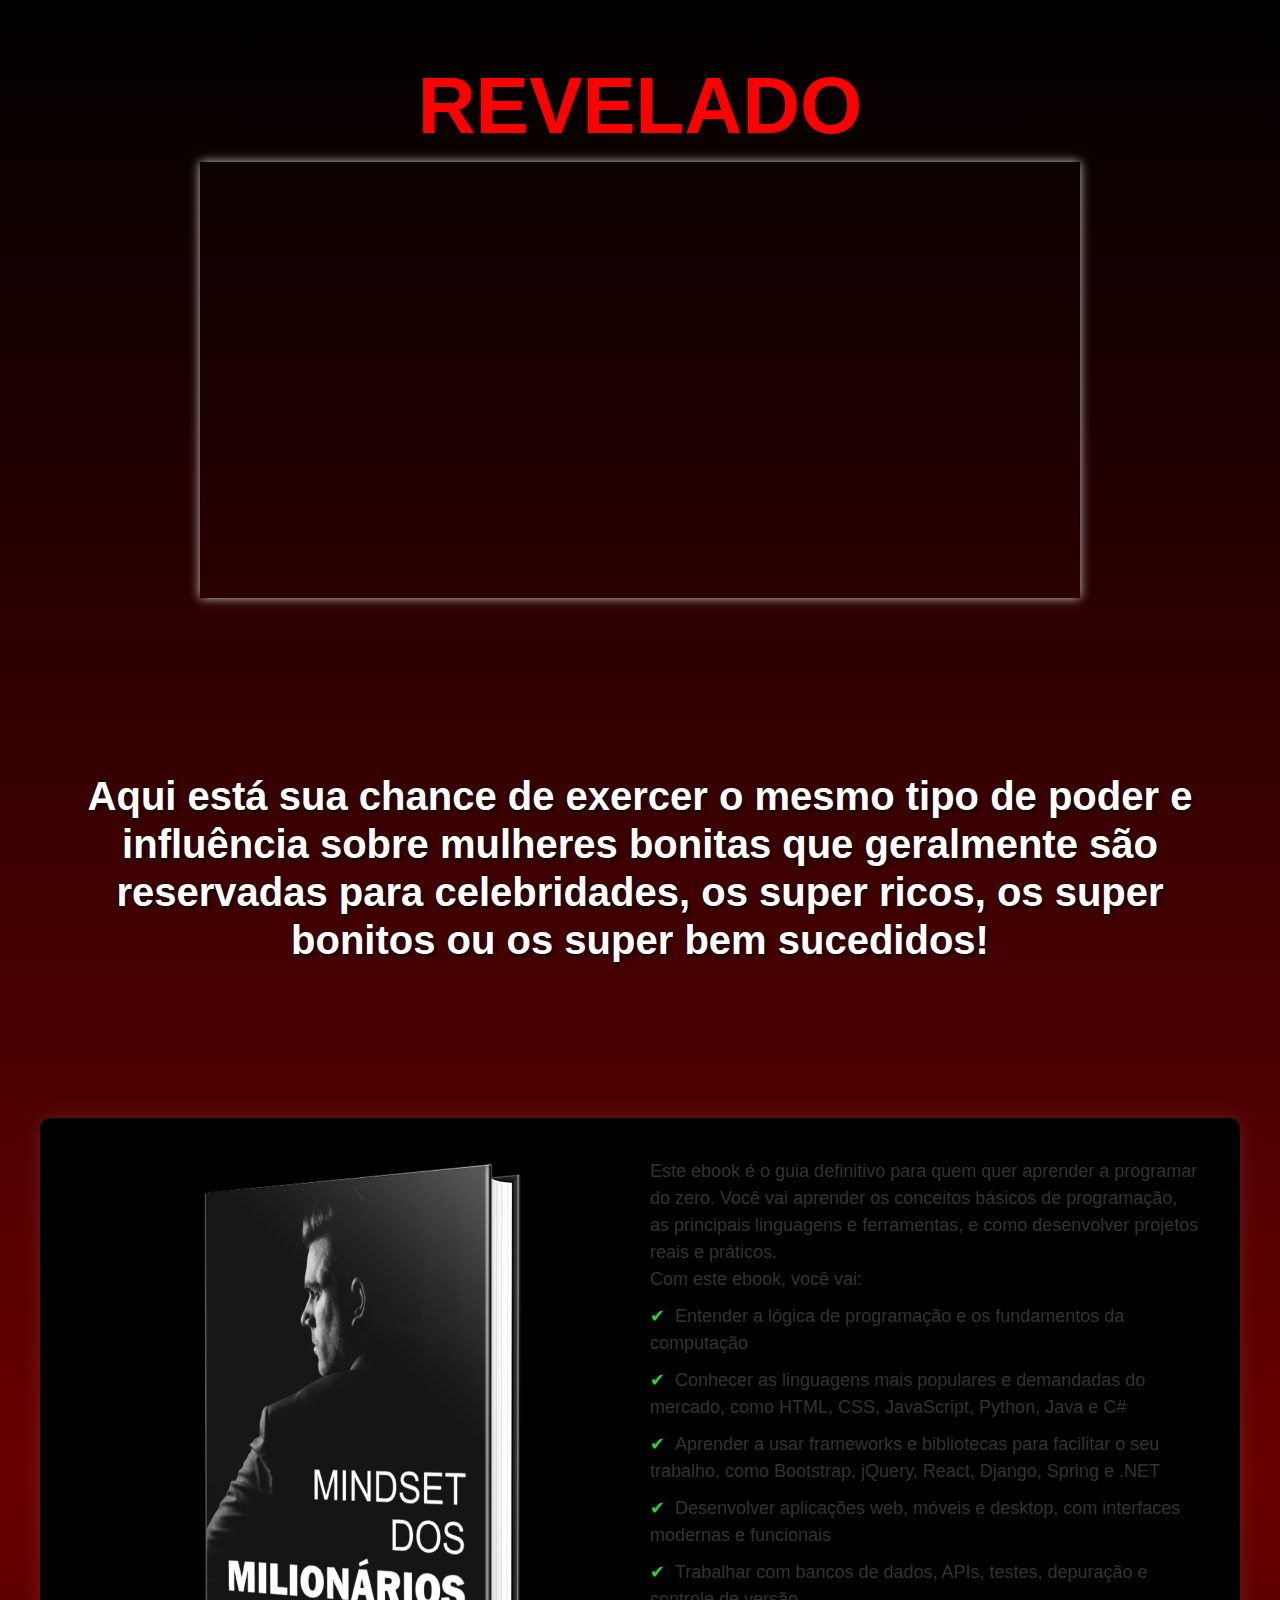
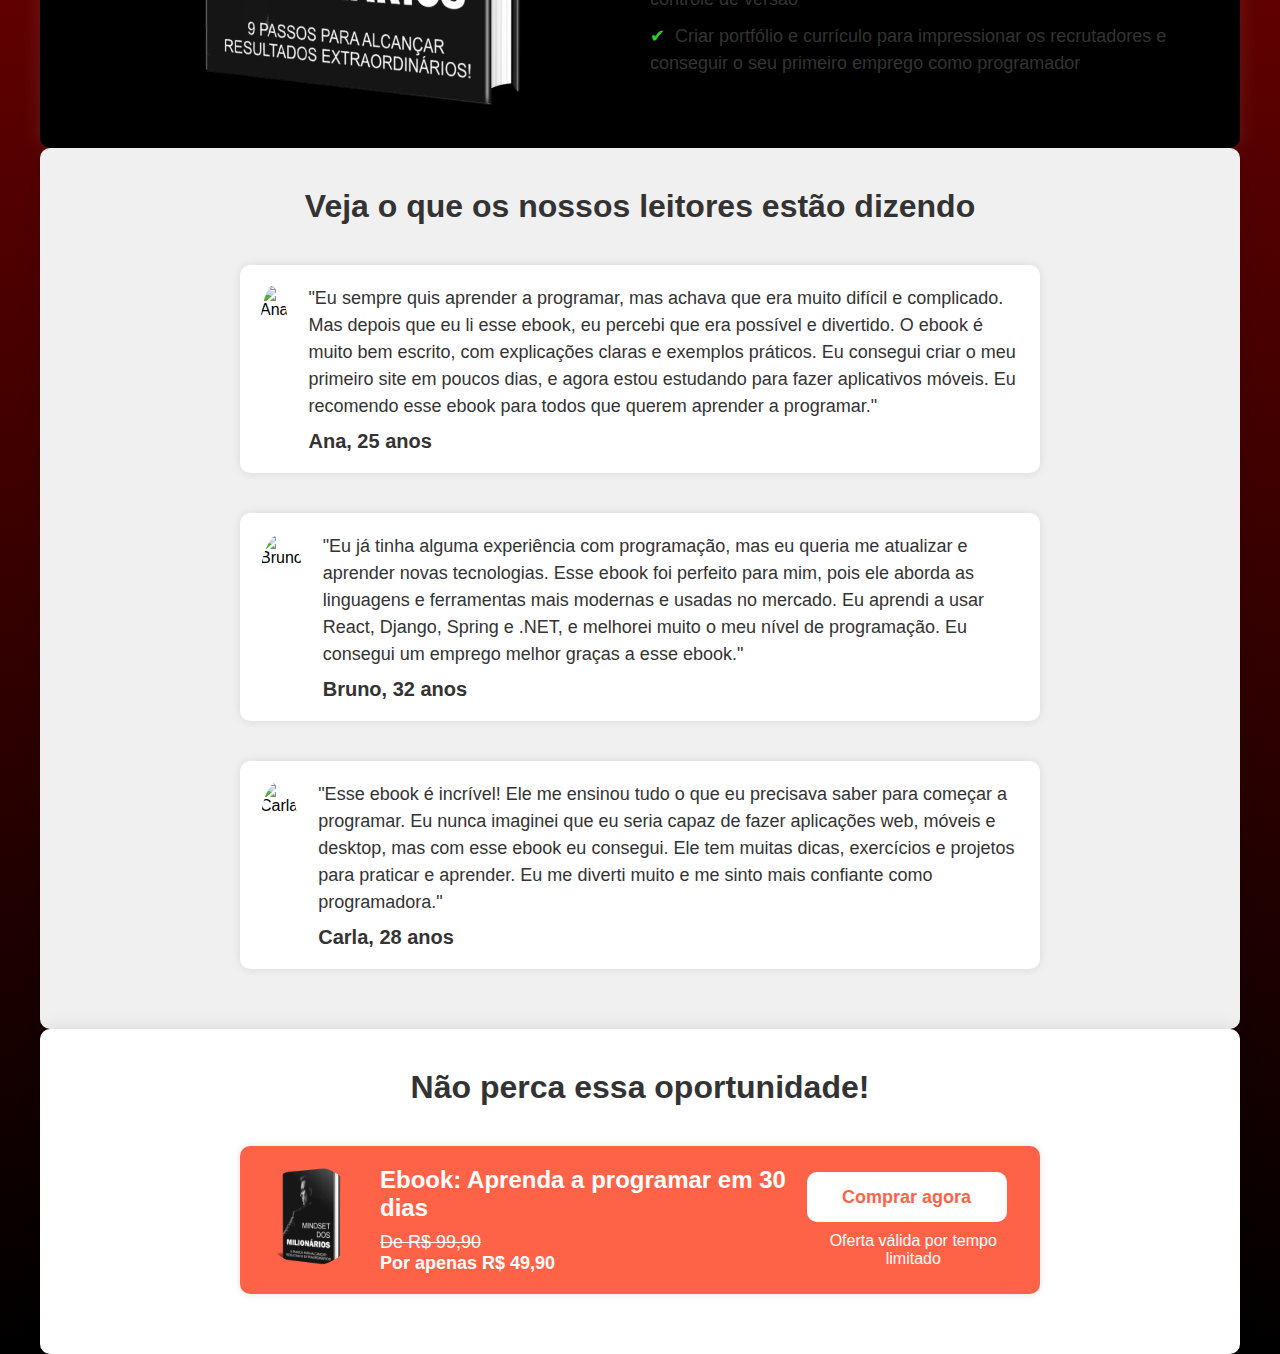
==== index.html @ 8112c2f0 "Rename index3.html to index.html" ====
<!DOCTYPE html>
<html lang="en">
<head>
  <meta charset="UTF-8">
  <meta name="viewport" content="width=device-width, initial-scale=1.0">
  <link rel="stylesheet" href="style.css">
  <title>Document</title>
</head>
<body>
  <div class="container">
    <div class="header">
      <h1 class="headerh1">REVELADO</h1>
      <iframe class="video" id="youtube-player" width="880" height="436" src="https://www.youtube.com/embed/I2xjLZo1pSc?controls=0" title="YouTube video player" frameborder="0" allow="accelerometer; autoplay; clipboard-write; encrypted-media; gyroscope; picture-in-picture; web-share" allowfullscreen></iframe>
    </div>

    <div id="buy-button" style="display: none;">
      <a href="#">Comprar agora</a>
    </div>
    
    <div class="hero">
      <h1>Aqui está sua chance de exercer o mesmo tipo de poder e influência sobre mulheres bonitas que geralmente são reservadas para celebridades, os super ricos, os super bonitos ou os super bem sucedidos!
      </h1>
    </div>
    <div class="details">
      <img src="download.png" alt="Ebook cover">
      <div>
        <p>Este ebook é o guia definitivo para quem quer aprender a programar do zero. Você vai aprender os conceitos básicos de programação, as principais linguagens e ferramentas, e como desenvolver projetos reais e práticos.</p>
        <p>Com este ebook, você vai:</p>
        <ul>
          <li>Entender a lógica de programação e os fundamentos da computação</li>
          <li>Conhecer as linguagens mais populares e demandadas do mercado, como HTML, CSS, JavaScript, Python, Java e C#</li>
          <li>Aprender a usar frameworks e bibliotecas para facilitar o seu trabalho, como Bootstrap, jQuery, React, Django, Spring e .NET</li>
          <li>Desenvolver aplicações web, móveis e desktop, com interfaces modernas e funcionais</li>
          <li>Trabalhar com bancos de dados, APIs, testes, depuração e controle de versão</li>
          <li>Criar portfólio e currículo para impressionar os recrutadores e conseguir o seu primeiro emprego como programador</li>
        </ul>
      </div>
    </div>
    <div class="testimonials">
      <h2>Veja o que os nossos leitores estão dizendo</h2>
      <div class="card">
        <img src="https://i.imgur.com/1Xw7QJN.jpg" alt="Ana">
        <div class="content">
          <p>"Eu sempre quis aprender a programar, mas achava que era muito difícil e complicado. Mas depois que eu li esse ebook, eu percebi que era possível e divertido. O ebook é muito bem escrito, com explicações claras e exemplos práticos. Eu consegui criar o meu primeiro site em poucos dias, e agora estou estudando para fazer aplicativos móveis. Eu recomendo esse ebook para todos que querem aprender a programar."</p>
          <div class="name">Ana, 25 anos</div>
        </div>
      </div>
      <div class="card">
        <img src="https://i.imgur.com/4U2GDeC.jpg" alt="Bruno">
        <div class="content">
          <p>"Eu já tinha alguma experiência com programação, mas eu queria me atualizar e aprender novas tecnologias. Esse ebook foi perfeito para mim, pois ele aborda as linguagens e ferramentas mais modernas e usadas no mercado. Eu aprendi a usar React, Django, Spring e .NET, e melhorei muito o meu nível de programação. Eu consegui um emprego melhor graças a esse ebook."</p>
          <div class="name">Bruno, 32 anos</div>
        </div>
      </div>
      <div class="card">
        <img src="https://i.imgur.com/rWYtZaT.jpg" alt="Carla">
        <div class="content">
          <p>"Esse ebook é incrível! Ele me ensinou tudo o que eu precisava saber para começar a programar. Eu nunca imaginei que eu seria capaz de fazer aplicações web, móveis e desktop, mas com esse ebook eu consegui. Ele tem muitas dicas, exercícios e projetos para praticar e aprender. Eu me diverti muito e me sinto mais confiante como programadora."</p>
          <div class="name">Carla, 28 anos</div>
        </div>
      </div>
    </div>
    <div class="price">
      <h2>Não perca essa oportunidade!</h2>
      <div class="offer">
        <div class="left">
          <img src="download.png" alt="Ebook cover">
          <div class="info">
            <h3>Ebook: Aprenda a programar em 30 dias</h3>
            <div class="old">De R$ 99,90</div>
            <div class="new">Por apenas R$ 49,90</div>
          </div>
        </div>
        <div class="right">
          <a href="#">Comprar agora</a>
          <p>Oferta válida por tempo limitado</p>
        </div>
      </div>
    </div>
  </div>
</body>
</html>
---- style.css ----
* {
  box-sizing: border-box;
  margin: 0;
  padding: 0;
}

body {
  font-family: "Poppins", sans-serif;
  margin: 0;
  padding: 0;
  background: linear-gradient(to bottom, #000000, #690000, #000000); /* Fundo de toda a página */
}

.container {
  width: 100%;
  max-width: 1200px; /* Limita a largura para melhor legibilidade */
  margin: 0 auto;
}

.header {
  height: auto;
  min-height: 80px; /* Adicione uma altura mínima para garantir espaço para o conteúdo */
  display: flex;
  flex-direction: column;
  align-items: center;
  justify-content: center;
  padding: 20px; /* Adicione um preenchimento uniforme para afastar o conteúdo das bordas */
}

.header p {
  font-size: 18px;
  color: #000000;
  line-height: 1.5;
  text-align: center; /* Centralize o texto do parágrafo */
  margin-top: 10px; /* Adicione uma margem superior para separar o parágrafo do título */
}

.headerh1 {
  font-size: 5rem;
  font-weight: bold;
  color: #ff0000;
  margin-bottom: 10px;
  margin-top: 40px;
  text-align: center;
}

.video {
  box-shadow: 0 0 10px #ffffffc8;
}

@media (max-width: 768px) {
  .header {
    height: auto; /* Altura automática para acomodar o conteúdo */
    padding-bottom: 20px; /* Espaçamento inferior para separar do conteúdo abaixo */
  }
}

.logo {
  font-size: 32px;
  font-weight: bold;
  color: #333333;
  text-decoration: none;
}

.nav {
  display: flex;
  gap: 20px;
}

.nav a {
  text-decoration: none;
  color: #333333;
  font-size: 18px;
  transition: color 0.3s ease; /* Efeito de transição de cor suave */
}

.nav a:hover {
  color: #ff6347; /* Tom de vermelho mais escuro no hover */
}

.hero {
  background-image: url("https://i.imgur.com/9Z4yQ0B.jpg");
  background-size: cover;
  background-position: center;
  height: 500px;
  display: flex;
  align-items: center;
  justify-content: center;
  text-align: center; /* Centralizar texto */
  color: #ffffff; /* Texto branco para melhor contraste */
}

.hero h1 {
  font-size: 2.5rem;
  line-height: 1.2;
  text-shadow: 2px 2px 4px rgba(0, 0, 0, 0.8); /* Sombra no texto para melhor legibilidade */
}

.details {
  background-color: #000000;
  padding: 40px;
  display: grid;
  grid-template-columns: 1fr 1fr;
  gap: 20px;
  border-radius: 10px;
  box-shadow: 0 0 20px rgba(253, 253, 253, 0.1); /* Adiciona sombra para destacar do fundo */
}

.details img {
  width: 100%;
  height: auto;
  border-radius: 8px; /* Borda arredondada para as imagens */
}

.details p {
  font-size: 18px;
  color: #333333;
  line-height: 1.5;
}

.details ul {
  list-style: none;
  font-size: 18px;
  color: #333333;
  line-height: 1.5;
}

.details li {
  margin: 10px 0;
}

.details li::before {
  content: "✔";
  color: #32cd32;
  margin-right: 10px;
}

.testimonials {
  background-color: #f0f0f0;
  padding: 40px;
  display: flex;
  flex-direction: column;
  align-items: center;
  border-radius: 10px;
  box-shadow: 0 0 20px rgba(0, 0, 0, 0.1);
}

.testimonials h2 {
  font-size: 32px;
  color: #333333;
  margin-bottom: 20px;
}

.testimonials .card {
  width: 80%;
  max-width: 800px;
  background-color: #ffffff;
  box-shadow: 0 0 10px rgba(0, 0, 0, 0.1);
  padding: 20px;
  margin: 20px 0;
  display: flex;
  gap: 20px;
  border-radius: 10px;
}

.testimonials .card img {
  width: 100px;
  height: 100px;
  border-radius: 50%;
}

.testimonials .card .content {
  display: flex;
  flex-direction: column;
  justify-content: center;
}

.testimonials .card .content p {
  font-size: 18px;
  color: #333333;
  line-height: 1.5;
  margin-bottom: 10px;
}

.testimonials .card .content .name {
  font-size: 20px;
  font-weight: bold;
  color: #333333;
}

.price {
  background-color: #ffffff;
  padding: 40px;
  display: flex;
  flex-direction: column;
  align-items: center;
  border-radius: 10px;
  box-shadow: 0 0 20px rgba(0, 0, 0, 0.1);
}

.price h2 {
  font-size: 32px;
  color: #333333;
  margin-bottom: 20px;
}

.price .offer {
  width: 80%;
  max-width: 800px;
  background-color: #ff6347;
  box-shadow: 0 0 10px rgba(0, 0, 0, 0.1);
  padding: 20px;
  margin: 20px 0;
  display: flex;
  align-items: center;
  justify-content: space-between;
  border-radius: 10px;
}

.price .offer .left {
  display: flex;
  gap: 20px;
}

.price .offer .left img {
  width: 100px;
  height: 100px;
  border-radius: 50%;
}

.price .offer .left .info {
  display: flex;
  flex-direction: column;
  justify-content: center;
}

.price .offer .left .info h3 {
  font-size: 24px;
  color: #ffffff;
  margin-bottom: 10px;
}

.price .offer .left .info .old {
  font-size: 18px;
  color: #ffffff;
  text-decoration: line-through;
  margin-right: 10px;
}

.price .offer .left .info .new {
  font-size: 18px;
  color: #ffffff;
  font-weight: bold;
}

.price .offer .right {
  display: flex;
  flex-direction: column;
  justify-content: center;
}

.price .offer .right a {
  display: block;
  width: 200px;
  height: 50px;
  background-color: #ffffff;
  color: #ff6347;
  font-size: 18px;
  font-weight: bold;
  text-align: center;
  line-height: 50px;
  text-decoration: none;
  border-radius: 10px;
  margin-bottom: 10px;
  transition: background-color 0.3s ease; /* Efeito de transição de cor suave */
}

.price .offer .right a:hover {
  background-color: #ffcccc;
}

.price .offer .right p {
  font-size: 16px;
  color: #ffffff;
  text-align: center;
}

@media (max-width: 768px) {
  .header {
    flex-direction: column;
    height: auto;
    padding-bottom: 20px;
  }

  .nav {
    flex-direction: column;
    align-items: center;
    gap: 10px;
  }

  .hero {
    height: 300px;
  }

  .details {
    grid-template-columns: 1fr;
  }

  .testimonials .card,
  .price .offer {
    width: 100%;
  }

  .hero {
    height: 300px; /* Ajuste a altura para dispositivos móveis conforme necessário */
    padding: 10px;
  }

  .hero h1 {
    font-size: 1.5rem; /* Ajuste o tamanho da fonte para dispositivos móveis */
  }
}
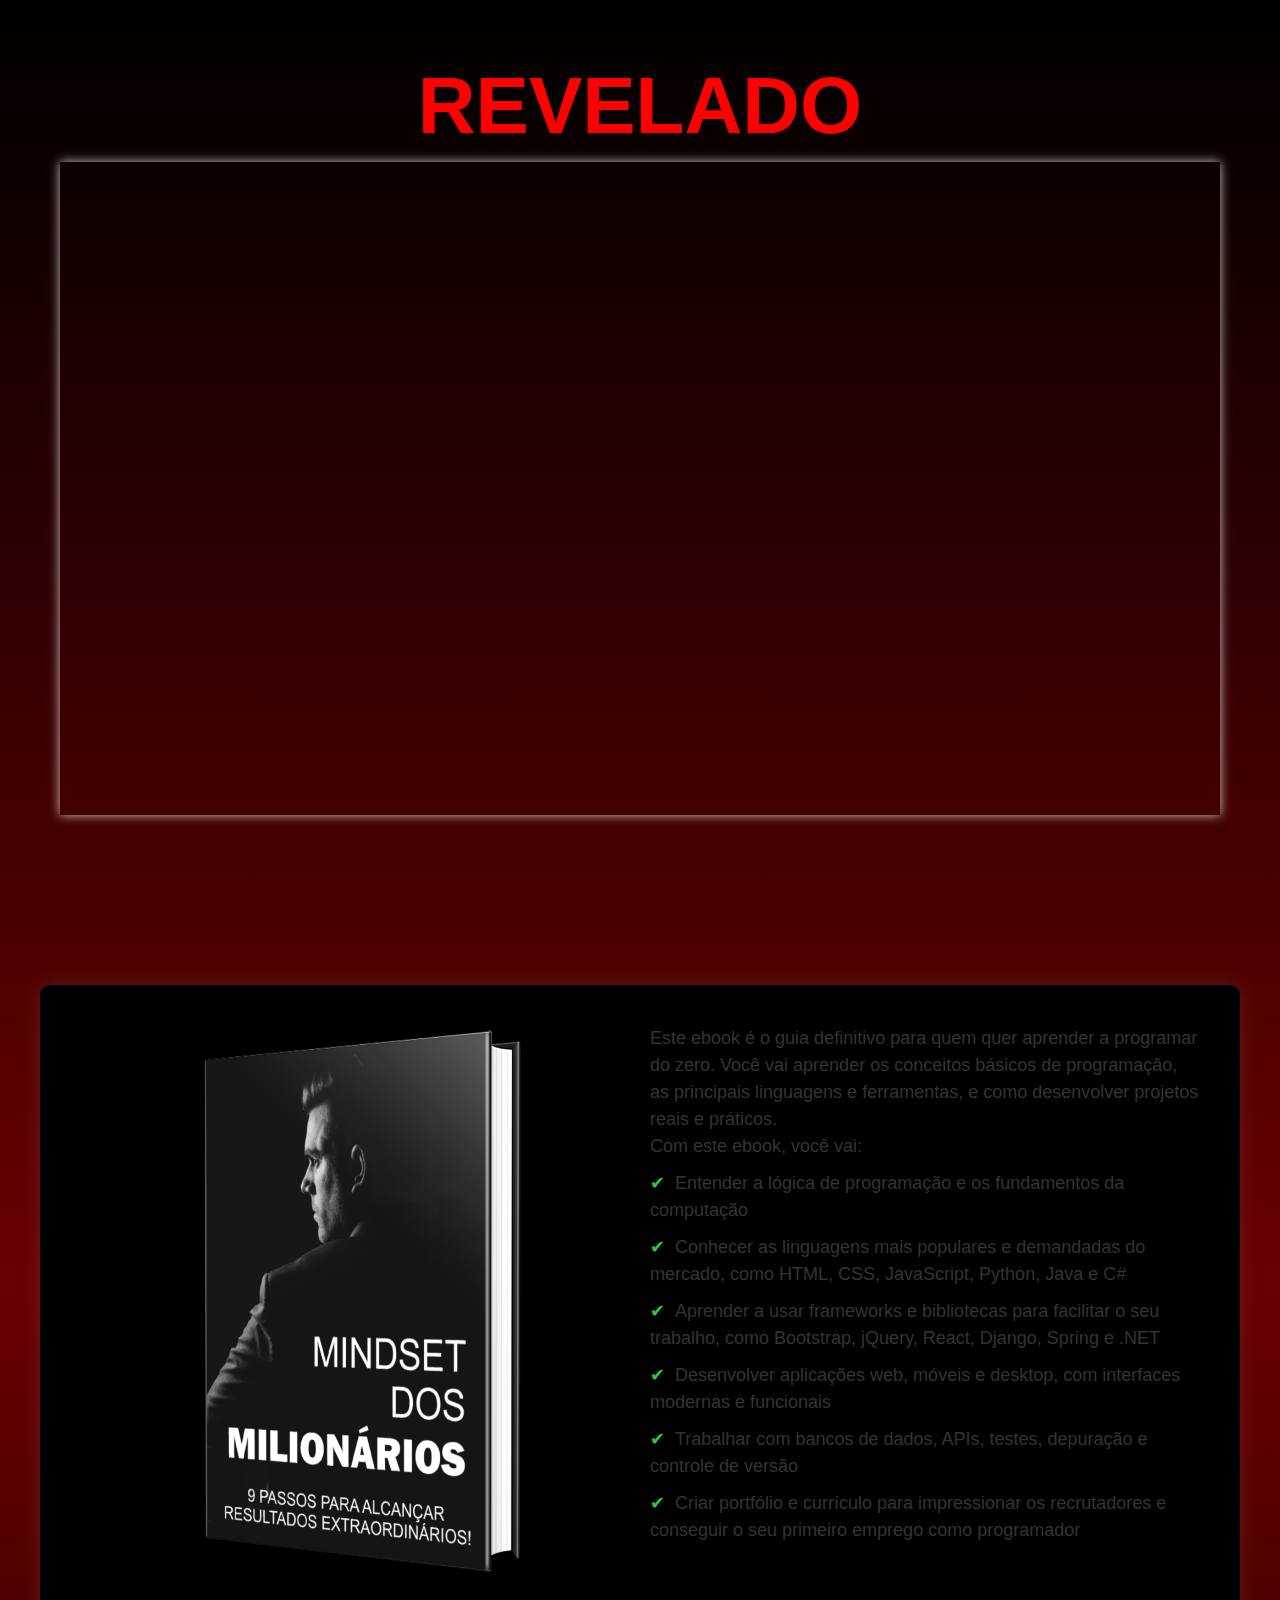
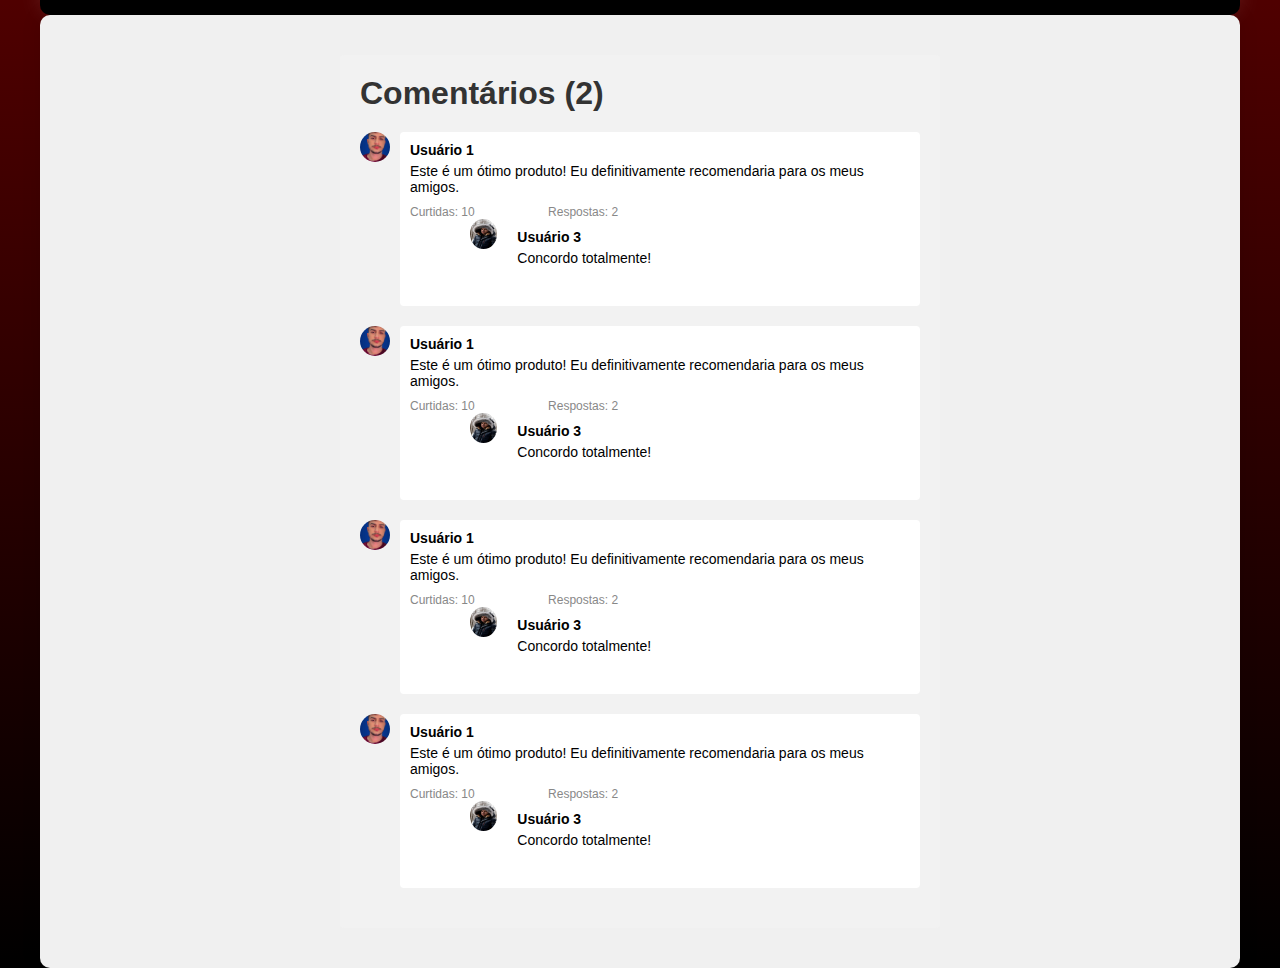
==== commit 47e171c6: "a" ====
--- a/index.html
+++ b/index.html
@@ -9,18 +9,19 @@
 <body>
   <div class="container">
     <div class="header">
-      <h1 class="headerh1">REVELADO</h1>
-      <iframe class="video" id="youtube-player" width="880" height="436" src="https://www.youtube.com/embed/I2xjLZo1pSc?controls=0" title="YouTube video player" frameborder="0" allow="accelerometer; autoplay; clipboard-write; encrypted-media; gyroscope; picture-in-picture; web-share" allowfullscreen></iframe>
+      <h1 >REVELADO</h1>
+      <div class="video-container">
+        <iframe class="video" id="youtube-player" width="880" height="436" src="https://www.youtube.com/embed/chqkLOXbfx8?si=S1olrS-3eyFEH2Bx&controls=0&enablejsapi=1" title="YouTube video player" frameborder="0" allow="accelerometer; clipboard-write; encrypted-media; gyroscope; picture-in-picture; web-share" allowfullscreen></iframe>
+      </div>
     </div>
 
     <div id="buy-button" style="display: none;">
       <a href="#">Comprar agora</a>
     </div>
-    
-    <div class="hero">
+    <!-- <div class="hero">
       <h1>Aqui está sua chance de exercer o mesmo tipo de poder e influência sobre mulheres bonitas que geralmente são reservadas para celebridades, os super ricos, os super bonitos ou os super bem sucedidos!
       </h1>
-    </div>
+    </div> -->
     <div class="details">
       <img src="download.png" alt="Ebook cover">
       <div>
@@ -37,7 +38,7 @@
       </div>
     </div>
     <div class="testimonials">
-      <h2>Veja o que os nossos leitores estão dizendo</h2>
+     <!--  <h2>Veja o que os nossos leitores estão dizendo</h2>
       <div class="card">
         <img src="https://i.imgur.com/1Xw7QJN.jpg" alt="Ana">
         <div class="content">
@@ -58,25 +59,114 @@
           <p>"Esse ebook é incrível! Ele me ensinou tudo o que eu precisava saber para começar a programar. Eu nunca imaginei que eu seria capaz de fazer aplicações web, móveis e desktop, mas com esse ebook eu consegui. Ele tem muitas dicas, exercícios e projetos para praticar e aprender. Eu me diverti muito e me sinto mais confiante como programadora."</p>
           <div class="name">Carla, 28 anos</div>
         </div>
+      </div> -->
+
+      <div class="comments-section">
+        <h2>Comentários <span id="total-comments">(2)</span></h2>
+        <ol>
+          <li class="comment">
+            <img src="76e785e1-65db-4d24-b01f-11563d060531.jpg" alt="User 1">
+            <div class="comment-content">
+              <h3>Usuário 1</h3>
+              <p>Este é um ótimo produto! Eu definitivamente recomendaria para os meus amigos.</p>
+              <div class="comment-footer">
+                <span class="likes">Curtidas: <span id="likes-user1">10</span></span>
+                <span class="replies">Respostas: <span id="replies-user1">2</span></span>
+              </div>
+              <ol class="replies">
+                <li class="reply">
+                  <img src="add8cbf2-fa6e-48b3-83b2-0240867ecf61.jpg" alt="User 3">
+                  <div class="reply-content">
+                    <h4>Usuário 3</h4>
+                    <p>Concordo totalmente!</p>
+                  </div>
+                </li>
+                <!-- Adicione mais respostas conforme necessário -->
+              </ol>
+            </div>
+          </li>
+          <!-- Adicione mais comentários conforme necessário -->
+        </ol>
+
+        <ol>
+          <li class="comment">
+            <img src="76e785e1-65db-4d24-b01f-11563d060531.jpg" alt="User 1">
+            <div class="comment-content">
+              <h3>Usuário 1</h3>
+              <p>Este é um ótimo produto! Eu definitivamente recomendaria para os meus amigos.</p>
+              <div class="comment-footer">
+                <span class="likes">Curtidas: <span id="likes-user1">10</span></span>
+                <span class="replies">Respostas: <span id="replies-user1">2</span></span>
+              </div>
+              <ol class="replies">
+                <li class="reply">
+                  <img src="add8cbf2-fa6e-48b3-83b2-0240867ecf61.jpg" alt="User 3">
+                  <div class="reply-content">
+                    <h4>Usuário 3</h4>
+                    <p>Concordo totalmente!</p>
+                  </div>
+                </li>
+                <!-- Adicione mais respostas conforme necessário -->
+              </ol>
+            </div>
+          </li>
+          <!-- Adicione mais comentários conforme necessário -->
+        </ol>
+
+        <ol>
+          <li class="comment">
+            <img src="76e785e1-65db-4d24-b01f-11563d060531.jpg" alt="User 1">
+            <div class="comment-content">
+              <h3>Usuário 1</h3>
+              <p>Este é um ótimo produto! Eu definitivamente recomendaria para os meus amigos.</p>
+              <div class="comment-footer">
+                <span class="likes">Curtidas: <span id="likes-user1">10</span></span>
+                <span class="replies">Respostas: <span id="replies-user1">2</span></span>
+              </div>
+              <ol class="replies">
+                <li class="reply">
+                  <img src="add8cbf2-fa6e-48b3-83b2-0240867ecf61.jpg" alt="User 3">
+                  <div class="reply-content">
+                    <h4>Usuário 3</h4>
+                    <p>Concordo totalmente!</p>
+                  </div>
+                </li>
+                <!-- Adicione mais respostas conforme necessário -->
+              </ol>
+            </div>
+          </li>
+          <!-- Adicione mais comentários conforme necessário -->
+        </ol>
+
+        <ol>
+          <li class="comment">
+            <img src="76e785e1-65db-4d24-b01f-11563d060531.jpg" alt="User 1">
+            <div class="comment-content">
+              <h3>Usuário 1</h3>
+              <p>Este é um ótimo produto! Eu definitivamente recomendaria para os meus amigos.</p>
+              <div class="comment-footer">
+                <span class="likes">Curtidas: <span id="likes-user1">10</span></span>
+                <span class="replies">Respostas: <span id="replies-user1">2</span></span>
+              </div>
+              <ol class="replies">
+                <li class="reply">
+                  <img src="add8cbf2-fa6e-48b3-83b2-0240867ecf61.jpg" alt="User 3">
+                  <div class="reply-content">
+                    <h4>Usuário 3</h4>
+                    <p>Concordo totalmente!</p>
+                  </div>
+                </li>
+                <!-- Adicione mais respostas conforme necessário -->
+              </ol>
+            </div>
+          </li>
+          <!-- Adicione mais comentários conforme necessário -->
+        </ol>
       </div>
+      
+  
     </div>
-    <div class="price">
-      <h2>Não perca essa oportunidade!</h2>
-      <div class="offer">
-        <div class="left">
-          <img src="download.png" alt="Ebook cover">
-          <div class="info">
-            <h3>Ebook: Aprenda a programar em 30 dias</h3>
-            <div class="old">De R$ 99,90</div>
-            <div class="new">Por apenas R$ 49,90</div>
-          </div>
-        </div>
-        <div class="right">
-          <a href="#">Comprar agora</a>
-          <p>Oferta válida por tempo limitado</p>
-        </div>
-      </div>
-    </div>
-  </div>
+  <script src="script.js"></script>
+  <script src="https://www.youtube.com/iframe_api"></script>
 </body>
-</html>
+</html>--- a/style.css
+++ b/style.css
@@ -25,6 +25,7 @@
   align-items: center;
   justify-content: center;
   padding: 20px; /* Adicione um preenchimento uniforme para afastar o conteúdo das bordas */
+  margin-bottom: 30px;
 }
 
 .header p {
@@ -35,7 +36,7 @@
   margin-top: 10px; /* Adicione uma margem superior para separar o parágrafo do título */
 }
 
-.headerh1 {
+.header h1 {
   font-size: 5rem;
   font-weight: bold;
   color: #ff0000;
@@ -44,16 +45,66 @@
   text-align: center;
 }
 
-.video {
+.video-container {
+  position: relative;
+  width: 100%;
+  height: 0;
+  padding-bottom: 56.25%; /* Proporção 16:9 */
+}
+.video-container iframe {
+  position: absolute;
+  top: 0;
+  left: 0;
+  width: 100%;
+  height: 100%;
+}
+
+.video{
   box-shadow: 0 0 10px #ffffffc8;
 }
 
 @media (max-width: 768px) {
   .header {
-    height: auto; /* Altura automática para acomodar o conteúdo */
-    padding-bottom: 20px; /* Espaçamento inferior para separar do conteúdo abaixo */
-  }
-}
+    height: auto; 
+    padding-bottom: 20px; 
+  }
+}
+
+@keyframes pulse{
+  0% {
+    transform: scale(1);
+  }
+  50% {
+    transform: scale(1.1);
+  }
+  100% {
+    transform: scale(1);
+  }
+}
+
+#buy-button {
+  display: none;
+  text-align: center; 
+  margin-top: 20px; 
+}
+
+#buy-button a {
+  display: inline-block;
+  padding: 12px 24px; 
+  font-size: 18px; 
+  font-weight: bold; 
+  color: #ffffff; 
+  background-color: #ff6347; 
+  border-radius: 4px; 
+  text-decoration: none; 
+  transition: background-color 0.3s ease;
+  animation: pulse 2s infinite;
+}
+
+#buy-button a:hover {
+  background-color: #ff0000; /
+}
+
 
 .logo {
   font-size: 32px;
@@ -79,7 +130,6 @@
 }
 
 .hero {
-  background-image: url("https://i.imgur.com/9Z4yQ0B.jpg");
   background-size: cover;
   background-position: center;
   height: 500px;
@@ -102,6 +152,7 @@
   display: grid;
   grid-template-columns: 1fr 1fr;
   gap: 20px;
+  margin-top: 150px;
   border-radius: 10px;
   box-shadow: 0 0 20px rgba(253, 253, 253, 0.1); /* Adiciona sombra para destacar do fundo */
 }
@@ -188,108 +239,16 @@
   color: #333333;
 }
 
-.price {
-  background-color: #ffffff;
-  padding: 40px;
-  display: flex;
-  flex-direction: column;
-  align-items: center;
-  border-radius: 10px;
-  box-shadow: 0 0 20px rgba(0, 0, 0, 0.1);
-}
-
-.price h2 {
-  font-size: 32px;
-  color: #333333;
-  margin-bottom: 20px;
-}
-
-.price .offer {
-  width: 80%;
-  max-width: 800px;
-  background-color: #ff6347;
-  box-shadow: 0 0 10px rgba(0, 0, 0, 0.1);
-  padding: 20px;
-  margin: 20px 0;
-  display: flex;
-  align-items: center;
-  justify-content: space-between;
-  border-radius: 10px;
-}
-
-.price .offer .left {
-  display: flex;
-  gap: 20px;
-}
-
-.price .offer .left img {
-  width: 100px;
-  height: 100px;
-  border-radius: 50%;
-}
-
-.price .offer .left .info {
-  display: flex;
-  flex-direction: column;
-  justify-content: center;
-}
-
-.price .offer .left .info h3 {
-  font-size: 24px;
-  color: #ffffff;
-  margin-bottom: 10px;
-}
-
-.price .offer .left .info .old {
-  font-size: 18px;
-  color: #ffffff;
-  text-decoration: line-through;
-  margin-right: 10px;
-}
-
-.price .offer .left .info .new {
-  font-size: 18px;
-  color: #ffffff;
-  font-weight: bold;
-}
-
-.price .offer .right {
-  display: flex;
-  flex-direction: column;
-  justify-content: center;
-}
-
-.price .offer .right a {
-  display: block;
-  width: 200px;
-  height: 50px;
-  background-color: #ffffff;
-  color: #ff6347;
-  font-size: 18px;
-  font-weight: bold;
-  text-align: center;
-  line-height: 50px;
-  text-decoration: none;
-  border-radius: 10px;
-  margin-bottom: 10px;
-  transition: background-color 0.3s ease; /* Efeito de transição de cor suave */
-}
-
-.price .offer .right a:hover {
-  background-color: #ffcccc;
-}
-
-.price .offer .right p {
-  font-size: 16px;
-  color: #ffffff;
-  text-align: center;
-}
 
 @media (max-width: 768px) {
-  .header {
+  .header { 
     flex-direction: column;
     height: auto;
     padding-bottom: 20px;
+  }
+
+  .header h1 {
+    font-size: 3rem;
   }
 
   .nav {
@@ -304,6 +263,7 @@
 
   .details {
     grid-template-columns: 1fr;
+    margin-top: 30rem;
   }
 
   .testimonials .card,
@@ -320,3 +280,109 @@
     font-size: 1.5rem; /* Ajuste o tamanho da fonte para dispositivos móveis */
   }
 }
+
+
+.comments-section {
+  width: 100%;
+  max-width: 600px;
+  margin: 0 auto;
+  padding: 20px;
+  background-color: #f2f2f2;
+  border-radius: 4px;
+}
+
+.comment, .reply {
+  list-style-type: none;
+  display: flex;
+  margin-bottom: 20px;
+}
+
+.comment img, .reply img {
+  width: 50px;
+  height: 50px;
+  border-radius: 50%;
+  margin-right: 10px;
+}
+
+.comment-content, .reply-content {
+  background-color: #ffffff;
+  padding: 10px;
+  border-radius: 4px;
+  width: 100%;
+}
+
+.comment-content h3, .reply-content h4 {
+  margin: 0;
+  font-size: 14px;
+  font-weight: bold;
+}
+
+.comment-content p, .reply-content p {
+  margin: 5px 0 0;
+  font-size: 14px;
+}
+
+.comment-footer {
+  margin-top: 10px;
+  font-size: 12px;
+  color: #888888;
+}
+
+.comment-footer .likes,
+.comment-footer .replies {
+  margin-right: 10px;
+}
+
+.replies {
+  margin-left: 60px;
+}
+
+/* Estilos para telas maiores que 600px */
+@media only screen and (min-width: 600px) {
+  .comments-section {
+    width: 80%;
+    margin: auto;
+  }
+
+  .comment {
+    display: flex;
+  }
+
+  .comment img {
+    width: 50px;
+    height: 50px;
+    margin-right: 15px;
+  }
+
+  .comment img, .reply img {
+    width: 30px;
+    height: 30px;
+    border-radius: 50%;
+    margin-right: 10px;
+  }
+}
+
+/* Estilos para telas menores que 600px */
+@media only screen and (max-width: 600px) {
+  .comments-section {
+    width: 100%;
+  }
+
+  .comment {
+    display: block;
+  }
+
+  .comment img {
+    width: 100px;
+    height: 100px;
+    margin-bottom: 15px;
+  }
+
+  .comment img, .reply img {
+    width: 30px;
+    height: 30px;
+    border-radius: 50%;
+    margin-right: 10px;
+  }
+  
+}
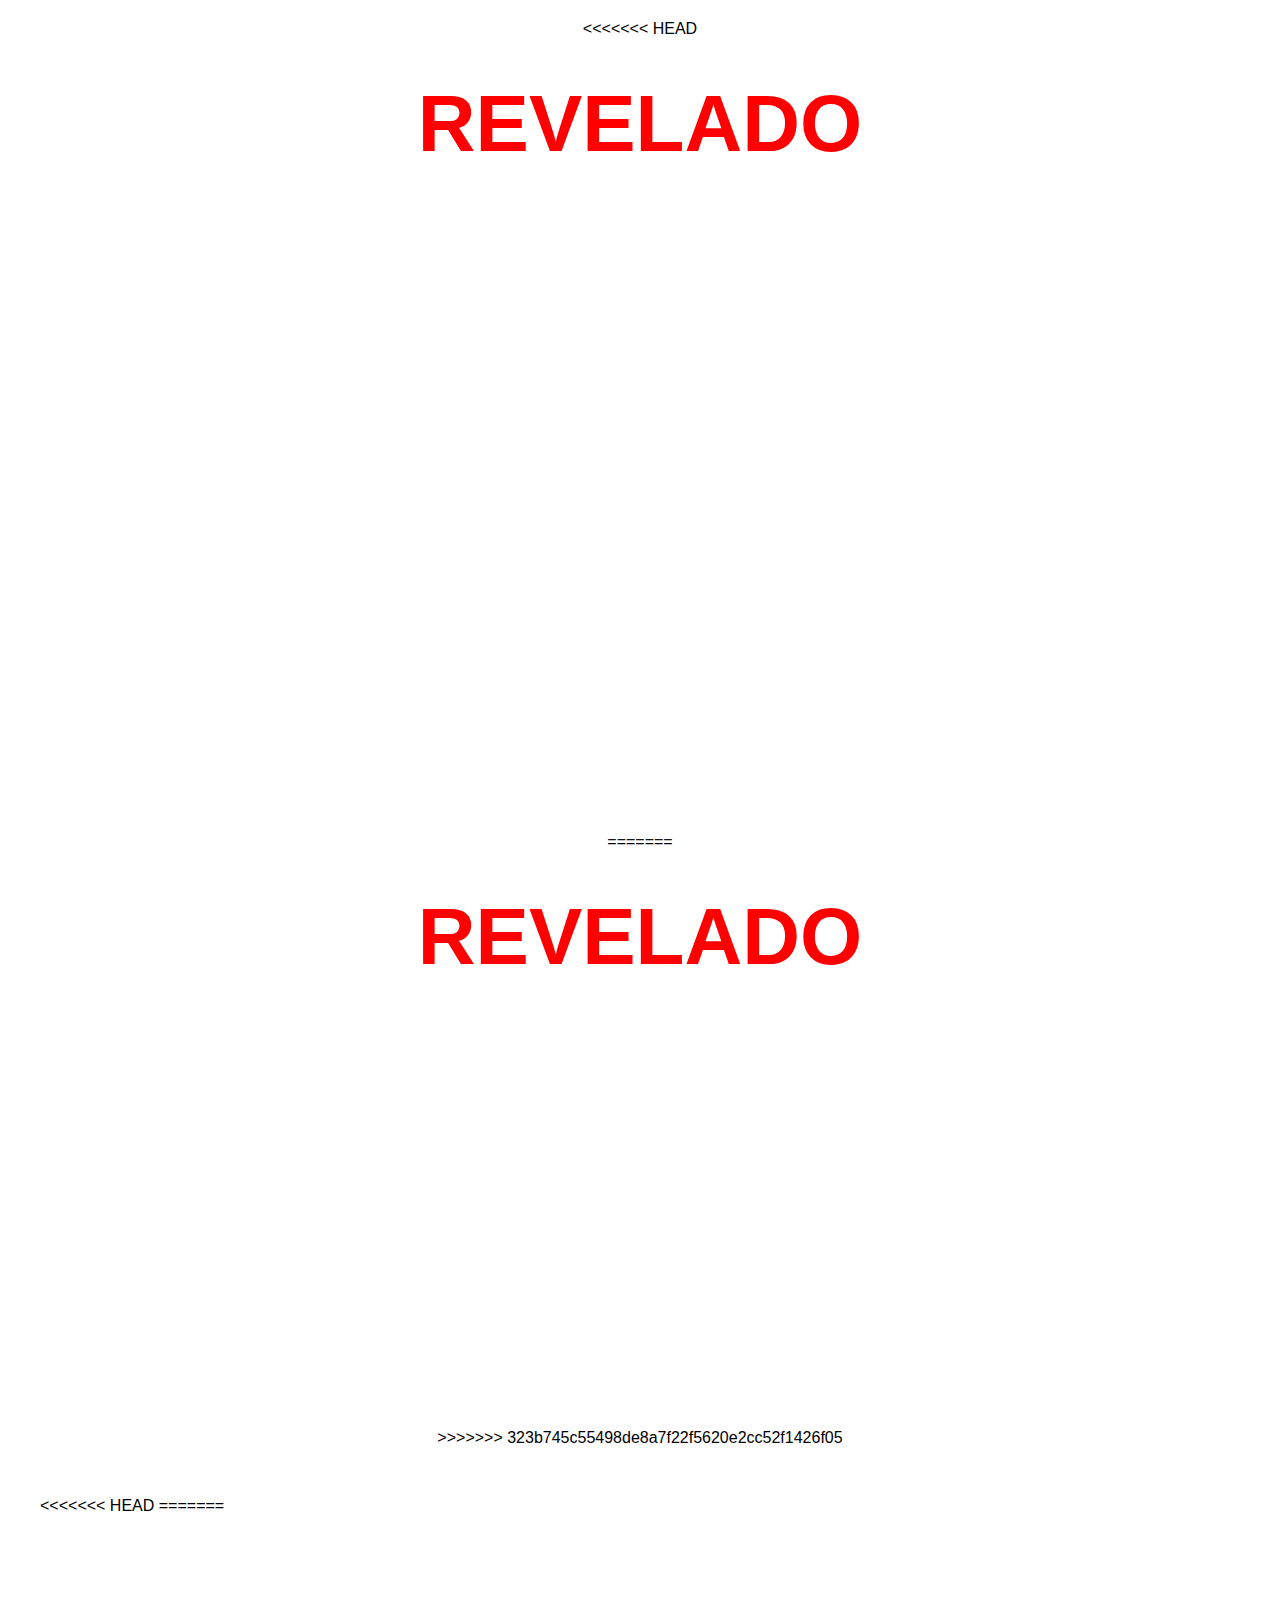
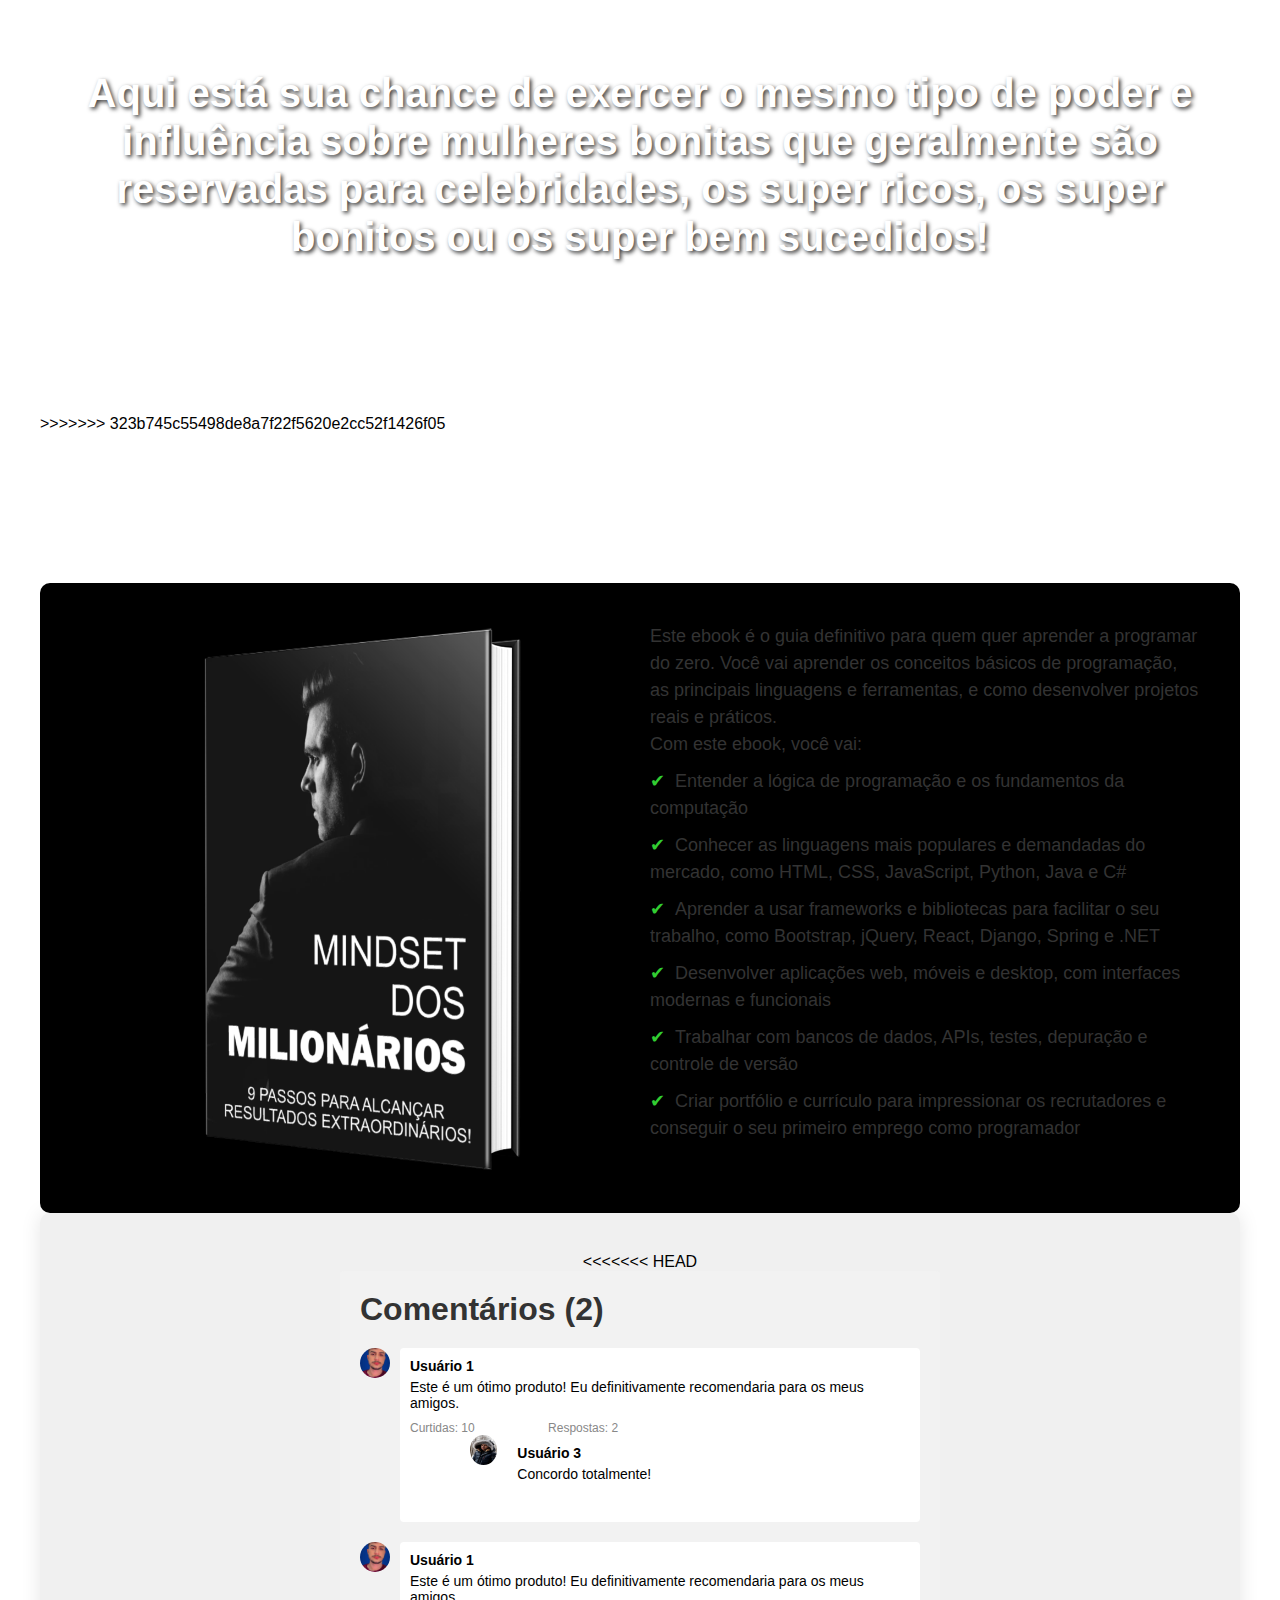
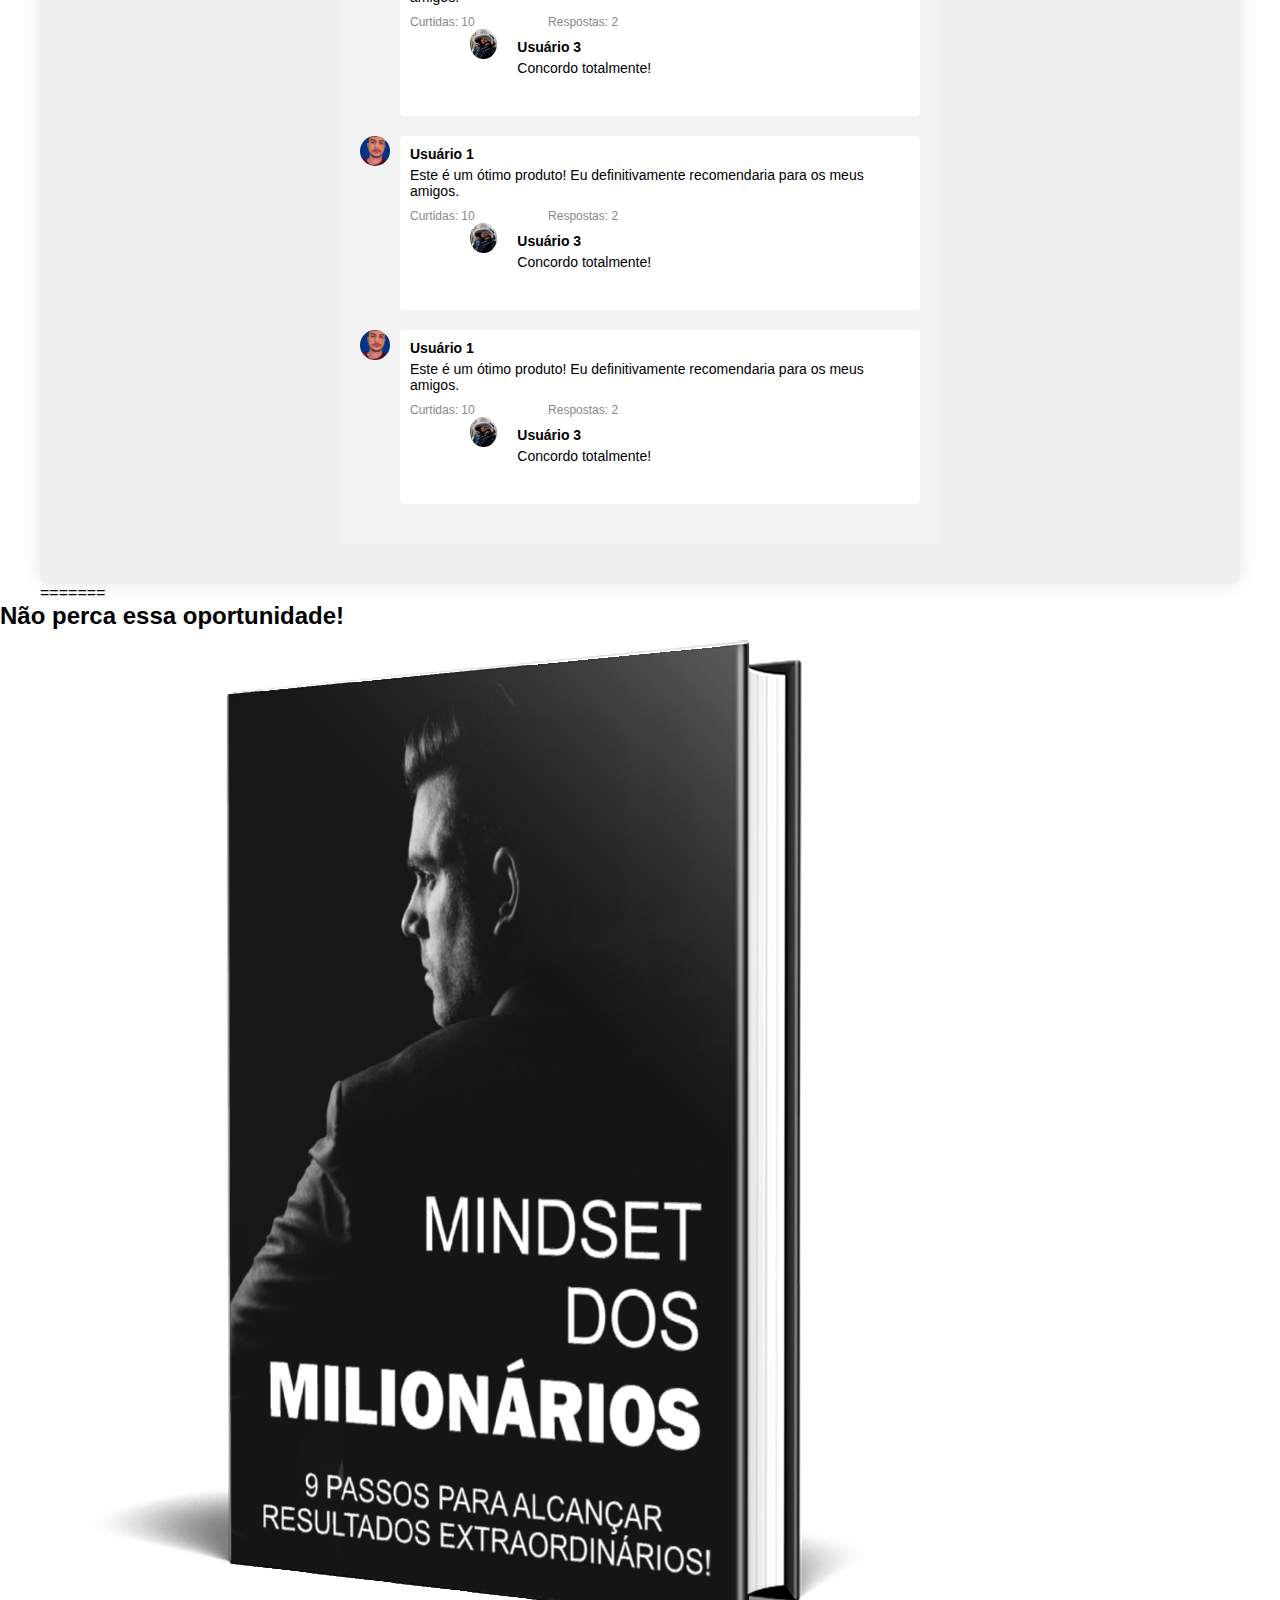
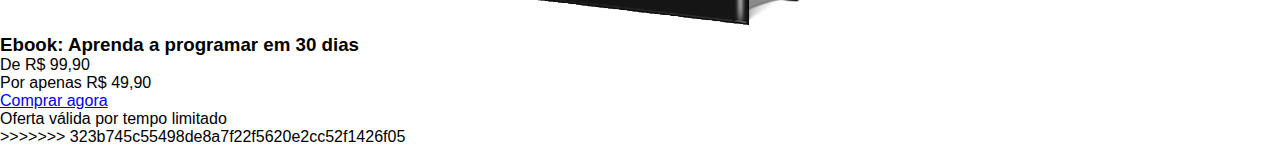
==== commit b41d3ec6: "a" ====
--- a/index.html
+++ b/index.html
@@ -9,19 +9,32 @@
 <body>
   <div class="container">
     <div class="header">
+<<<<<<< HEAD
       <h1 >REVELADO</h1>
       <div class="video-container">
         <iframe class="video" id="youtube-player" width="880" height="436" src="https://www.youtube.com/embed/chqkLOXbfx8?si=S1olrS-3eyFEH2Bx&controls=0&enablejsapi=1" title="YouTube video player" frameborder="0" allow="accelerometer; clipboard-write; encrypted-media; gyroscope; picture-in-picture; web-share" allowfullscreen></iframe>
       </div>
+=======
+      <h1 class="headerh1">REVELADO</h1>
+      <iframe class="video" id="youtube-player" width="880" height="436" src="https://www.youtube.com/embed/I2xjLZo1pSc?controls=0" title="YouTube video player" frameborder="0" allow="accelerometer; autoplay; clipboard-write; encrypted-media; gyroscope; picture-in-picture; web-share" allowfullscreen></iframe>
+>>>>>>> 323b745c55498de8a7f22f5620e2cc52f1426f05
     </div>
 
     <div id="buy-button" style="display: none;">
       <a href="#">Comprar agora</a>
     </div>
+<<<<<<< HEAD
     <!-- <div class="hero">
       <h1>Aqui está sua chance de exercer o mesmo tipo de poder e influência sobre mulheres bonitas que geralmente são reservadas para celebridades, os super ricos, os super bonitos ou os super bem sucedidos!
       </h1>
     </div> -->
+=======
+    
+    <div class="hero">
+      <h1>Aqui está sua chance de exercer o mesmo tipo de poder e influência sobre mulheres bonitas que geralmente são reservadas para celebridades, os super ricos, os super bonitos ou os super bem sucedidos!
+      </h1>
+    </div>
+>>>>>>> 323b745c55498de8a7f22f5620e2cc52f1426f05
     <div class="details">
       <img src="download.png" alt="Ebook cover">
       <div>
@@ -38,7 +51,11 @@
       </div>
     </div>
     <div class="testimonials">
+<<<<<<< HEAD
      <!--  <h2>Veja o que os nossos leitores estão dizendo</h2>
+=======
+      <h2>Veja o que os nossos leitores estão dizendo</h2>
+>>>>>>> 323b745c55498de8a7f22f5620e2cc52f1426f05
       <div class="card">
         <img src="https://i.imgur.com/1Xw7QJN.jpg" alt="Ana">
         <div class="content">
@@ -59,6 +76,7 @@
           <p>"Esse ebook é incrível! Ele me ensinou tudo o que eu precisava saber para começar a programar. Eu nunca imaginei que eu seria capaz de fazer aplicações web, móveis e desktop, mas com esse ebook eu consegui. Ele tem muitas dicas, exercícios e projetos para praticar e aprender. Eu me diverti muito e me sinto mais confiante como programadora."</p>
           <div class="name">Carla, 28 anos</div>
         </div>
+<<<<<<< HEAD
       </div> -->
 
       <div class="comments-section">
@@ -169,4 +187,30 @@
   <script src="script.js"></script>
   <script src="https://www.youtube.com/iframe_api"></script>
 </body>
-</html>+</html>
+=======
+      </div>
+    </div>
+    <div class="price">
+      <h2>Não perca essa oportunidade!</h2>
+      <div class="offer">
+        <div class="left">
+          <img src="download.png" alt="Ebook cover">
+          <div class="info">
+            <h3>Ebook: Aprenda a programar em 30 dias</h3>
+            <div class="old">De R$ 99,90</div>
+            <div class="new">Por apenas R$ 49,90</div>
+          </div>
+        </div>
+        <div class="right">
+          <a href="#">Comprar agora</a>
+          <p>Oferta válida por tempo limitado</p>
+        </div>
+      </div>
+    </div>
+  </div>
+
+  <script src="script.js"></script>
+</body>
+</html>
+>>>>>>> 323b745c55498de8a7f22f5620e2cc52f1426f05
--- a/style.css
+++ b/style.css
@@ -8,7 +8,7 @@
   font-family: "Poppins", sans-serif;
   margin: 0;
   padding: 0;
-  background: linear-gradient(to bottom, #000000, #690000, #000000); /* Fundo de toda a página */
+  background-color: linear-gradient(to bottom, #000000, #690000, #000000); /* Fundo de toda a página */
 }
 
 .container {
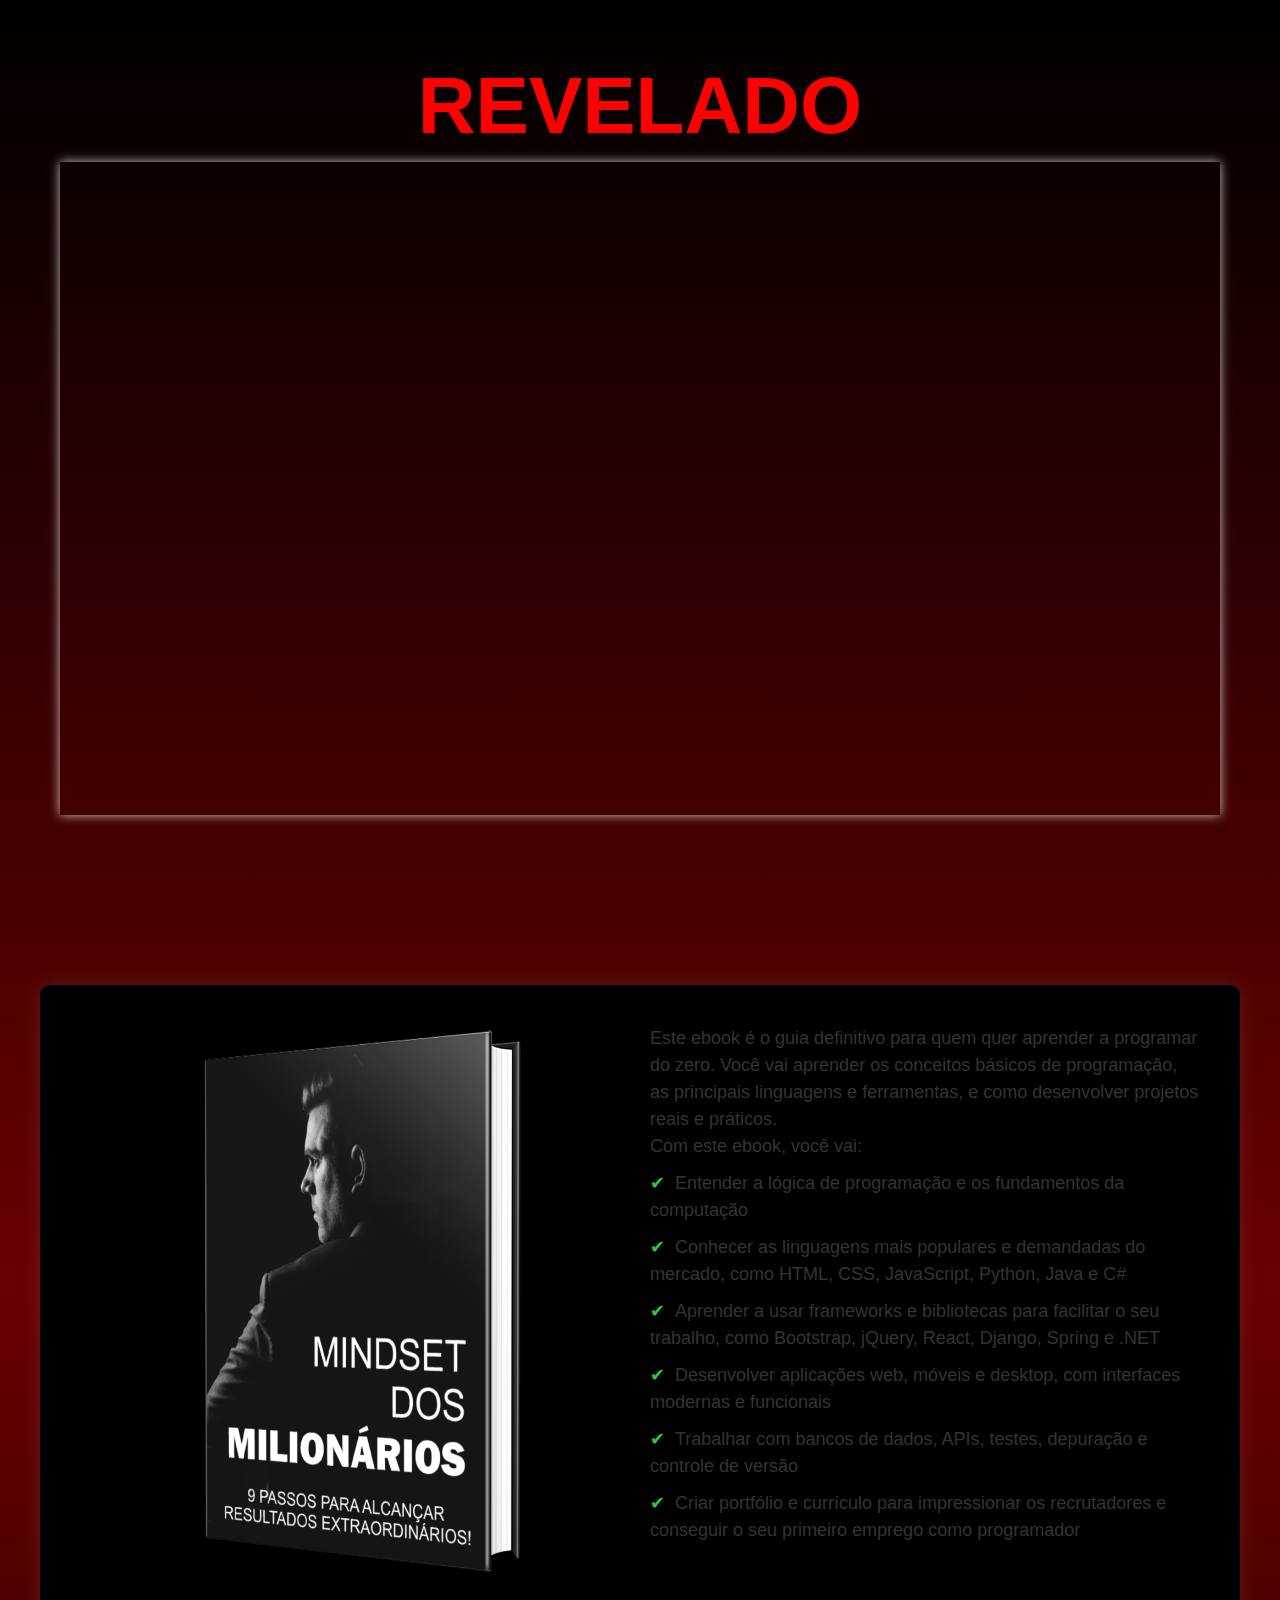
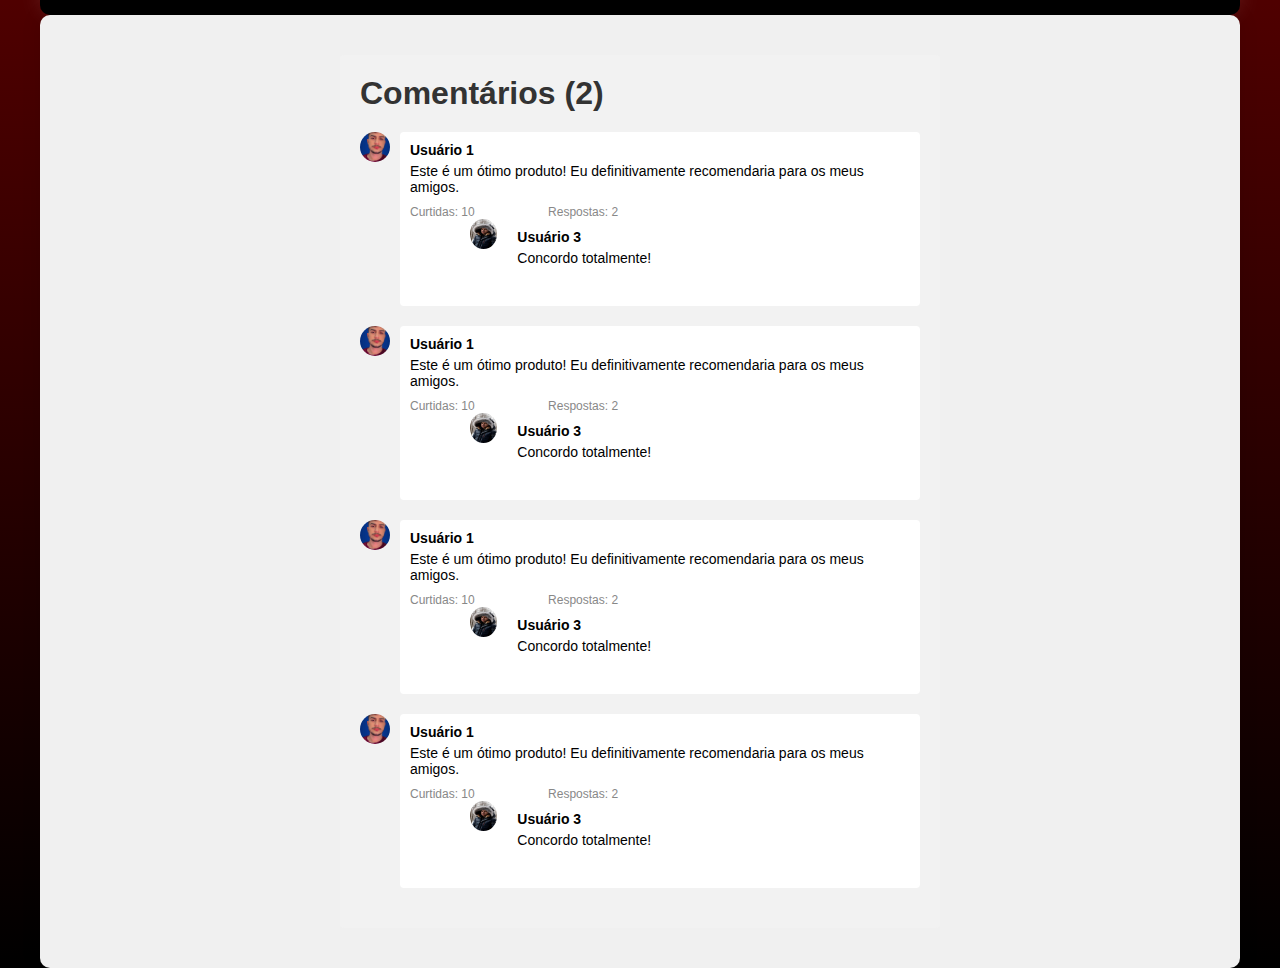
==== commit 3ebbdf4b: "alterado os arquivos" ====
--- a/index.html
+++ b/index.html
@@ -9,32 +9,19 @@
 <body>
   <div class="container">
     <div class="header">
-<<<<<<< HEAD
       <h1 >REVELADO</h1>
       <div class="video-container">
         <iframe class="video" id="youtube-player" width="880" height="436" src="https://www.youtube.com/embed/chqkLOXbfx8?si=S1olrS-3eyFEH2Bx&controls=0&enablejsapi=1" title="YouTube video player" frameborder="0" allow="accelerometer; clipboard-write; encrypted-media; gyroscope; picture-in-picture; web-share" allowfullscreen></iframe>
       </div>
-=======
-      <h1 class="headerh1">REVELADO</h1>
-      <iframe class="video" id="youtube-player" width="880" height="436" src="https://www.youtube.com/embed/I2xjLZo1pSc?controls=0" title="YouTube video player" frameborder="0" allow="accelerometer; autoplay; clipboard-write; encrypted-media; gyroscope; picture-in-picture; web-share" allowfullscreen></iframe>
->>>>>>> 323b745c55498de8a7f22f5620e2cc52f1426f05
     </div>
 
     <div id="buy-button" style="display: none;">
       <a href="#">Comprar agora</a>
     </div>
-<<<<<<< HEAD
     <!-- <div class="hero">
       <h1>Aqui está sua chance de exercer o mesmo tipo de poder e influência sobre mulheres bonitas que geralmente são reservadas para celebridades, os super ricos, os super bonitos ou os super bem sucedidos!
       </h1>
     </div> -->
-=======
-    
-    <div class="hero">
-      <h1>Aqui está sua chance de exercer o mesmo tipo de poder e influência sobre mulheres bonitas que geralmente são reservadas para celebridades, os super ricos, os super bonitos ou os super bem sucedidos!
-      </h1>
-    </div>
->>>>>>> 323b745c55498de8a7f22f5620e2cc52f1426f05
     <div class="details">
       <img src="download.png" alt="Ebook cover">
       <div>
@@ -51,11 +38,7 @@
       </div>
     </div>
     <div class="testimonials">
-<<<<<<< HEAD
      <!--  <h2>Veja o que os nossos leitores estão dizendo</h2>
-=======
-      <h2>Veja o que os nossos leitores estão dizendo</h2>
->>>>>>> 323b745c55498de8a7f22f5620e2cc52f1426f05
       <div class="card">
         <img src="https://i.imgur.com/1Xw7QJN.jpg" alt="Ana">
         <div class="content">
@@ -76,7 +59,6 @@
           <p>"Esse ebook é incrível! Ele me ensinou tudo o que eu precisava saber para começar a programar. Eu nunca imaginei que eu seria capaz de fazer aplicações web, móveis e desktop, mas com esse ebook eu consegui. Ele tem muitas dicas, exercícios e projetos para praticar e aprender. Eu me diverti muito e me sinto mais confiante como programadora."</p>
           <div class="name">Carla, 28 anos</div>
         </div>
-<<<<<<< HEAD
       </div> -->
 
       <div class="comments-section">
@@ -187,30 +169,4 @@
   <script src="script.js"></script>
   <script src="https://www.youtube.com/iframe_api"></script>
 </body>
-</html>
-=======
-      </div>
-    </div>
-    <div class="price">
-      <h2>Não perca essa oportunidade!</h2>
-      <div class="offer">
-        <div class="left">
-          <img src="download.png" alt="Ebook cover">
-          <div class="info">
-            <h3>Ebook: Aprenda a programar em 30 dias</h3>
-            <div class="old">De R$ 99,90</div>
-            <div class="new">Por apenas R$ 49,90</div>
-          </div>
-        </div>
-        <div class="right">
-          <a href="#">Comprar agora</a>
-          <p>Oferta válida por tempo limitado</p>
-        </div>
-      </div>
-    </div>
-  </div>
-
-  <script src="script.js"></script>
-</body>
-</html>
->>>>>>> 323b745c55498de8a7f22f5620e2cc52f1426f05
+</html>--- a/style.css
+++ b/style.css
@@ -8,7 +8,7 @@
   font-family: "Poppins", sans-serif;
   margin: 0;
   padding: 0;
-  background-color: linear-gradient(to bottom, #000000, #690000, #000000); /* Fundo de toda a página */
+  background: linear-gradient(to bottom, #000000, #690000, #000000); /* Fundo de toda a página */
 }
 
 .container {
